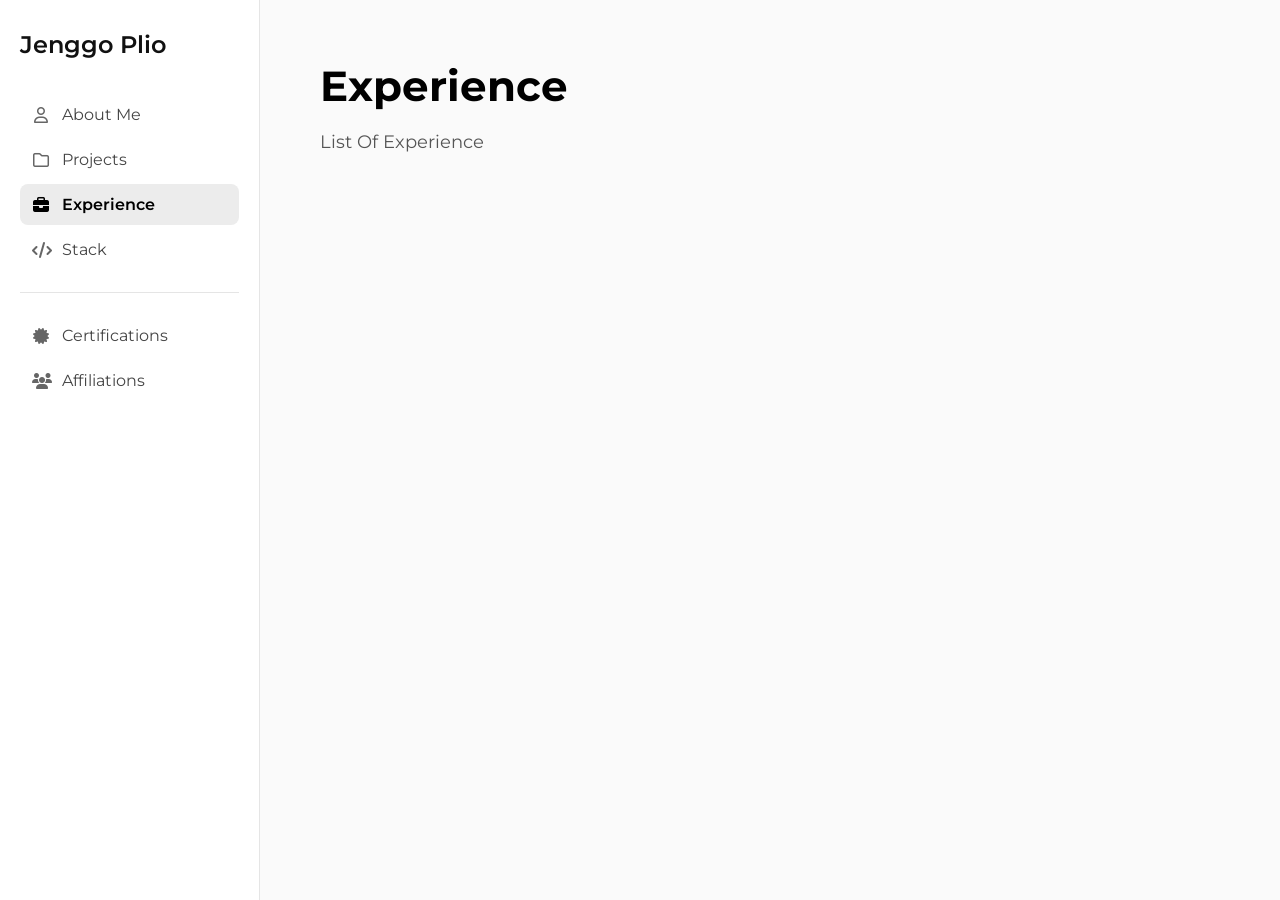
==== experience.html @ 3d439421 "experience" ====
<!DOCTYPE html>
<html lang="en">
<head>
    <meta charset="UTF-8">
    <meta name="viewport" content="width=device-width, initial-scale=1.0">
    <title>Portfolio</title>

    <!-- Google Font -->
    <link rel="preconnect" href="https://fonts.googleapis.com">
    <link rel="preconnect" href="https://fonts.gstatic.com" crossorigin>
    <link href="https://fonts.googleapis.com/css2?family=Montserrat:wght@400;500;600&display=swap" rel="stylesheet">

    <!-- Font Awesome Icons -->
    <link rel="stylesheet"
        href="https://cdnjs.cloudflare.com/ajax/libs/font-awesome/6.7.2/css/all.min.css">

    <link rel="stylesheet" href="project.css">
</head>

<body>

    <!-- Sidebar -->
    <aside class="sidebar">

        <div class="logo">
            <h2>Jenggo Plio</h2>
        </div>

        <nav>

            <div class="section">

                <a href="index.html" class="nav-item">
                    <i class="fa-regular fa-user"></i>
                    About Me
                </a>

                <a href="project.html" class="nav-item">
                    <i class="fa-regular fa-folder"></i>
                    Projects
                </a>

                <a href="experience.html" class="nav-item active">
                    <i class="fa-solid fa-briefcase"></i>
                    Experience
                </a>

                <a href="stack.html" class="nav-item">
                    <i class="fa-solid fa-code"></i>
                    Stack
                </a>

            </div>

            <hr>

            <div class="section">

                <a href="certifications.html" class="nav-item">
                    <i class="fa-solid fa-certificate"></i>
                    Certifications
                </a>

                <a href="affiliations.html" class="nav-item">
                    <i class="fa-solid fa-users"></i>
                    Affiliations
                </a>

            </div>

        </nav>

    </aside>

    <!-- Main Content -->
    <main class="content">

        <h1>Experience</h1>

        <p>
            List Of Experience
        </p>

    </main>

</body>
</html>
---- project.css ----
*{
    margin:0;
    padding:0;
    box-sizing:border-box;
}

body{
    font-family:Montserrat,sans-serif;
    display:flex;
    min-height:100vh;
    background:#fafafa;
}

/* Sidebar */

.sidebar{
    width:260px;
    background:#fff;
    border-right:1px solid #e5e5e5;
    padding:30px 20px;
}

.logo{
    margin-bottom:35px;
}

.logo h2{
    font-size:24px;
    font-weight:600;
    color:#111;
}

.section{
    display:flex;
    flex-direction:column;
    gap:4px;
}

.nav-item{
    display:flex;
    align-items:center;
    gap:12px;

    text-decoration:none;
    color:#444;

    padding:11px 12px;
    border-radius:8px;

    transition:.2s;
}

.nav-item i{
    width:18px;
    text-align:center;
    color:#666;
}

.nav-item:hover{
    background:#f3f3f3;
}

.nav-item.active{
    background:#ececec;
    color:#000;
    font-weight:600;
}

.nav-item.active i{
    color:#000;
}

hr{
    border:none;
    border-top:1px solid #e5e5e5;
    margin:22px 0;
}

/* Content */

.content{
    flex:1;
    padding:60px;
}

.content h1{
    font-size:42px;
    margin-bottom:15px;
}

.content p{
    color:#555;
    font-size:18px;
    line-height:1.7;
    max-width:700px;
}
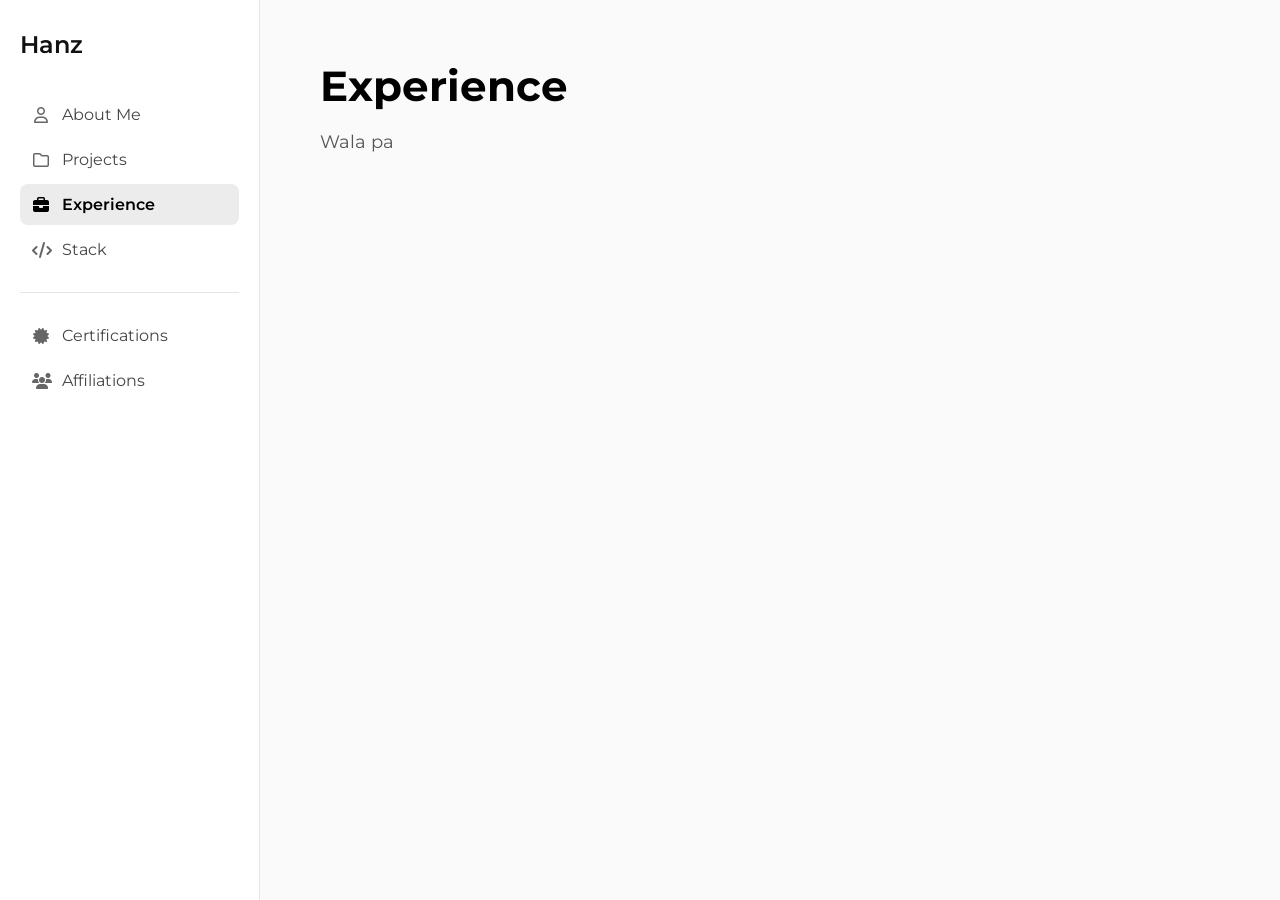
==== commit 5eadad9b: "STACK AI" ====
--- a/experience.html
+++ b/experience.html
@@ -23,7 +23,7 @@
     <aside class="sidebar">
 
         <div class="logo">
-            <h2>Jenggo Plio</h2>
+            <h2>Hanz</h2>
         </div>
 
         <nav>
@@ -78,7 +78,7 @@
         <h1>Experience</h1>
 
         <p>
-            List Of Experience
+            Wala pa
         </p>
 
     </main>
--- a/project.css
+++ b/project.css
@@ -93,4 +93,111 @@
     font-size:18px;
     line-height:1.7;
     max-width:700px;
+}
+
+/* =========================
+   Projects
+   ========================= */
+
+.projects-intro {
+    margin-bottom: 40px;
+}
+
+
+/* Project card */
+
+.project-card {
+    max-width: 1100px;
+
+    background: #fff;
+
+    border: 1px solid #e5e5e5;
+    border-radius: 14px;
+
+    padding: 30px;
+
+    margin-top: 35px;
+}
+
+
+/* Project information */
+
+.project-info {
+    margin-bottom: 25px;
+}
+
+.project-category {
+    display: inline-block;
+
+    color: #666;
+
+    font-size: 13px;
+    font-weight: 500;
+
+    margin-bottom: 10px;
+}
+
+.project-info h2 {
+    font-size: 30px;
+
+    margin-bottom: 12px;
+
+    color: #111;
+}
+
+.project-info p {
+    max-width: 750px;
+
+    margin-bottom: 20px;
+}
+
+
+/* Technology tags */
+
+.project-tech {
+    display: flex;
+
+    flex-wrap: wrap;
+
+    gap: 8px;
+}
+
+.project-tech span {
+    padding: 6px 10px;
+
+    background: #f3f3f3;
+
+    border-radius: 6px;
+
+    font-size: 13px;
+
+    color: #444;
+}
+
+
+/* Cube */
+
+.cube-container {
+    width: 100%;
+
+    display: flex;
+
+    justify-content: center;
+
+    overflow: hidden;
+}
+
+#cubeCanvas {
+    width: 100%;
+    max-width: 800px;
+
+    height: auto;
+
+    display: block;
+
+    background: #000;
+
+    border: 1px solid #ddd;
+
+    border-radius: 10px;
 }
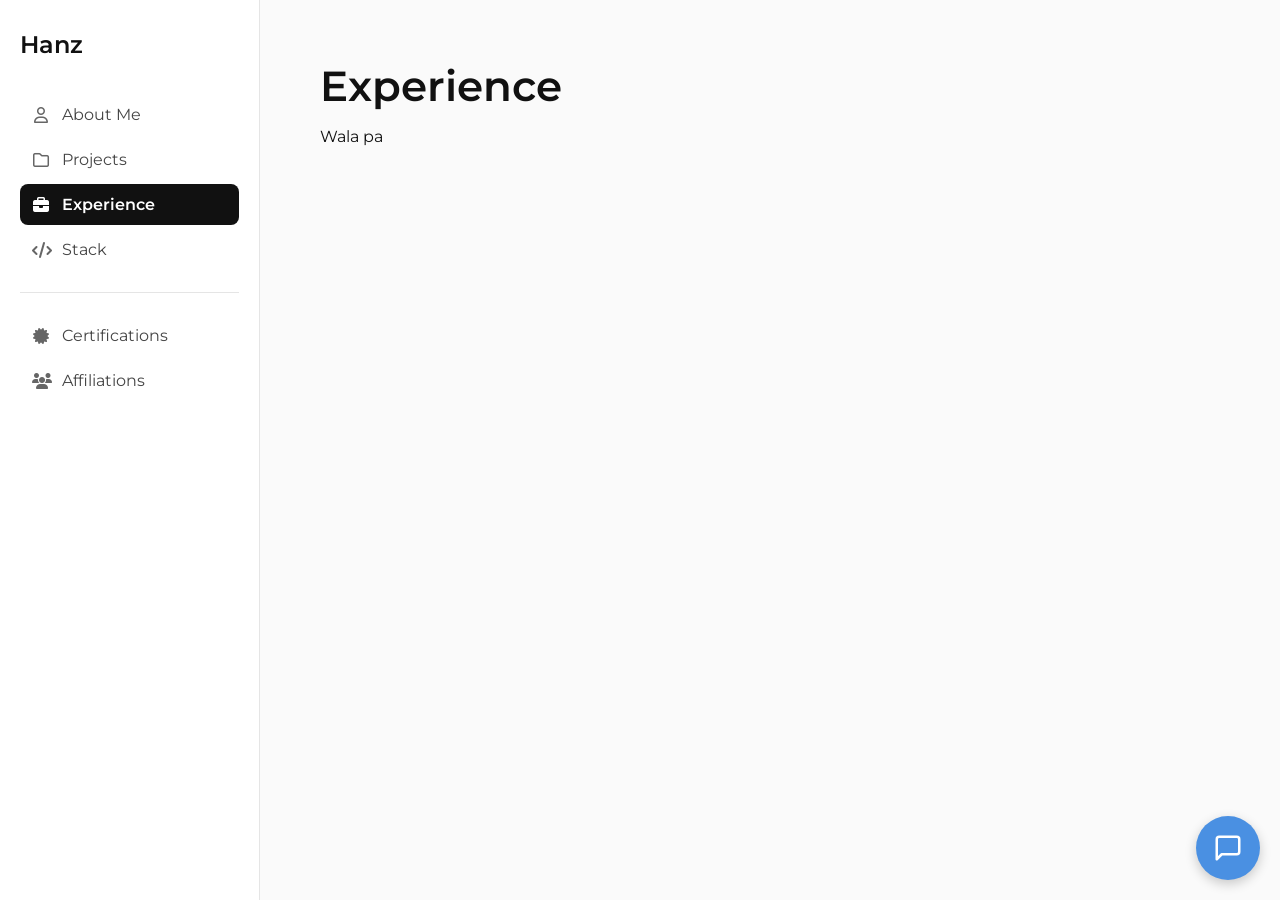
==== commit 3416c382: "UPD chatbots" ====
--- a/experience.html
+++ b/experience.html
@@ -83,5 +83,115 @@
 
     </main>
 
+<!-- Paste before </body> -->
+    <div id="chat-widget" class="chat-widget">
+  <button id="chat-toggle" aria-label="Open chat">
+    <svg width="30" height="30" viewBox="0 0 24 24" fill="none" stroke="currentColor" stroke-width="2" stroke-linecap="round" stroke-linejoin="round">
+      <path d="M21 15a2 2 0 0 1-2 2H7l-4 4V5a2 2 0 0 1 2-2h14a2 2 0 0 1 2 2z"/>
+    </svg>
+  </button>
+  <div id="chat-panel" class="chat-panel hidden">
+    <div class="chat-header">
+      <span>Support Bot</span>
+      <button id="chat-close">×</button>
+    </div>
+    <div id="chat-messages" class="chat-messages"></div>
+    <form id="chat-form" class="chat-form">
+      <input id="chat-input" type="text" placeholder="Type your question..." autocomplete="off" />
+      <button type="submit">Send</button>
+    </form>
+  </div>
+</div>
+
+<style>
+  .chat-widget { position: fixed; bottom: 20px; right: 20px; z-index: 9999; }
+  #chat-toggle {
+    width: 64px; height: 64px; border-radius: 50%;
+    border: none; background: #4A90E2; color: #fff;
+    cursor: pointer; box-shadow: 0 4px 12px rgba(0,0,0,.2);
+    display: flex; align-items: center; justify-content: center;
+  }
+  .chat-panel {
+    position: absolute; bottom: 78px; right: 0;
+    width: 320px; height: 420px; background: #fff;
+    border-radius: 12px; box-shadow: 0 8px 24px rgba(0,0,0,.15);
+    display: flex; flex-direction: column; overflow: hidden;
+  }
+  .chat-panel.hidden { display: none; }
+  .chat-header {
+    background: #4A90E2; color: #fff; padding: 12px 16px;
+    display: flex; justify-content: space-between; align-items: center;
+    font-weight: 600;
+  }
+  .chat-header button { background: none; border: none; color: #fff; font-size: 20px; cursor: pointer; }
+  .chat-messages { flex: 1; padding: 12px; overflow-y: auto; display: flex; flex-direction: column; gap: 8px; }
+  .msg { max-width: 80%; padding: 8px 12px; border-radius: 12px; font-size: 14px; line-height: 1.4; }
+  .msg.bot { background: #f0f0f0; align-self: flex-start; border-bottom-left-radius: 4px; }
+  .msg.user { background: #4A90E2; color: #fff; align-self: flex-end; border-bottom-right-radius: 4px; }
+  .chat-form { display: flex; border-top: 1px solid #eee; }
+  .chat-form input { flex: 1; border: none; padding: 12px; font-size: 14px; outline: none; }
+  .chat-form button { border: none; background: #4A90E2; color: #fff; padding: 12px 16px; cursor: pointer; }
+</style>
+
+<script>
+(function() {
+  const faqs = [
+    { keywords: ["opening", "launch", "start", "begin", "play", "run", "execute", "open", "game", "how to open", "how to launch", "how to play", "how to run"],
+      answer: "To open the game, simply download the .rar file on your desktop then extract it and double-click the game executable, typically named (GameName).exe" },
+    { keywords: ["setting", "setup", "configure", "install", "prepare", "ready", "get started", "how to start", "how to set up", "how to configure", "how to install"],
+      answer: "To set up the game, download the .rar file on your desktop, extract it, and double-click the game executable, typically named (GameName).exe" },
+    { keywords: ["contact", "support", "help"],
+      answer: "For assistance, you can reach our support team at support@example.com or call us at (555) 123-4567, Mon–Fri 9 AM–5 PM EST." },
+    { keywords: ["price", "cost", "how much", "pricing"],
+      answer: "No current pricing information available. Please check our website or contact support for more details." },
+    { keywords: ["contact", "human", "support", "help", "talk to"],
+      answer: "You can reach our team at support@example.com or call us at (555) 123-4567, Mon–Fri 9 AM–5 PM EST." },
+  ];
+
+  const intro = "Hi! I'm here to help.\n\nWhat can I assist you with? Try asking about Opening the game, Setting it up, or Contacting support.";
+
+  const toggle = document.getElementById('chat-toggle');
+  const panel  = document.getElementById('chat-panel');
+  const close  = document.getElementById('chat-close');
+  const form   = document.getElementById('chat-form');
+  const input  = document.getElementById('chat-input');
+  const msgs   = document.getElementById('chat-messages');
+
+  let started = false;
+
+  function addMsg(text, role) {
+    const div = document.createElement('div');
+    div.className = `msg ${role}`;
+    div.innerHTML = text;
+    msgs.appendChild(div);
+    msgs.scrollTop = msgs.scrollHeight;
+  }
+
+  function getResponse(text) {
+    const lower = text.toLowerCase();
+    for (const faq of faqs) {
+      if (faq.keywords.some(k => lower.includes(k))) return faq.answer;
+    }
+    return "I'm not sure about that one. Try asking about <b>opening</b>, <b>setting up</b>, or <b>contacting support</b> — or email us at support@example.com.";
+  }
+
+  toggle.onclick = () => {
+    panel.classList.toggle('hidden');
+    if (!started) { addMsg(intro, 'bot'); started = true; }
+    input.focus();
+  };
+  close.onclick = () => panel.classList.add('hidden');
+
+  form.onsubmit = (e) => {
+    e.preventDefault();
+    const text = input.value.trim();
+    if (!text) return;
+    addMsg(text, 'user');
+    input.value = '';
+    setTimeout(() => addMsg(getResponse(text), 'bot'), 400);
+  };
+})();
+</script>   
+
 </body>
 </html>
--- a/project.css
+++ b/project.css
@@ -1,158 +1,322 @@
-*{
-    margin:0;
-    padding:0;
-    box-sizing:border-box;
-}
-
-body{
-    font-family:Montserrat,sans-serif;
-    display:flex;
-    min-height:100vh;
-    background:#fafafa;
-}
-
-/* Sidebar */
-
-.sidebar{
-    width:260px;
-    background:#fff;
-    border-right:1px solid #e5e5e5;
-    padding:30px 20px;
-}
-
-.logo{
-    margin-bottom:35px;
-}
-
-.logo h2{
-    font-size:24px;
-    font-weight:600;
-    color:#111;
-}
-
-.section{
-    display:flex;
-    flex-direction:column;
-    gap:4px;
-}
-
-.nav-item{
-    display:flex;
-    align-items:center;
-    gap:12px;
-
-    text-decoration:none;
-    color:#444;
-
-    padding:11px 12px;
-    border-radius:8px;
-
-    transition:.2s;
-}
-
-.nav-item i{
-    width:18px;
-    text-align:center;
-    color:#666;
-}
-
-.nav-item:hover{
-    background:#f3f3f3;
-}
-
-.nav-item.active{
-    background:#ececec;
-    color:#000;
-    font-weight:600;
-}
-
-.nav-item.active i{
-    color:#000;
-}
-
-hr{
-    border:none;
-    border-top:1px solid #e5e5e5;
-    margin:22px 0;
-}
-
-/* Content */
-
-.content{
-    flex:1;
-    padding:60px;
-}
-
-.content h1{
-    font-size:42px;
-    margin-bottom:15px;
-}
-
-.content p{
-    color:#555;
-    font-size:18px;
-    line-height:1.7;
-    max-width:700px;
-}
-
-/* =========================
-   Projects
-   ========================= */
+
+/* ==========================================
+   GENERAL
+========================================== */
+
+* {
+    margin: 0;
+    padding: 0;
+    box-sizing: border-box;
+}
+
+
+body {
+    font-family: Montserrat, sans-serif;
+
+    display: flex;
+
+    height: 100vh;
+
+    overflow: hidden;
+
+    background: #fafafa;
+
+    color: #111;
+}
+
+
+/* ==========================================
+   SIDEBAR
+   SAME LAYOUT AS STACK
+========================================== */
+
+.sidebar {
+    width: 260px;
+
+    height: 100vh;
+
+    overflow-y: auto;
+
+    flex-shrink: 0;
+
+    background: #fff;
+
+    border-right: 1px solid #e5e5e5;
+
+    padding: 30px 20px;
+}
+
+
+.logo {
+    margin-bottom: 35px;
+}
+
+
+.logo h2 {
+    font-size: 24px;
+
+    font-weight: 600;
+
+    color: #111;
+}
+
+
+nav {
+    width: 100%;
+}
+
+
+/* ==========================================
+   NAVIGATION
+   SAME SPACING AS STACK
+========================================== */
+
+.section {
+    display: flex;
+
+    flex-direction: column;
+
+    gap: 4px;
+}
+
+
+.nav-item {
+    display: flex;
+
+    align-items: center;
+
+    gap: 12px;
+
+    padding: 11px 12px;
+
+    border-radius: 8px;
+
+    text-decoration: none;
+
+    color: #444;
+
+    transition:
+        background 0.2s ease,
+        color 0.2s ease;
+}
+
+
+.nav-item i {
+    width: 18px;
+
+    text-align: center;
+
+    color: #666;
+}
+
+
+.nav-item:hover {
+    background: #f3f3f3;
+
+    color: #111;
+}
+
+
+/* ==========================================
+   DARK ACTIVE ITEM
+========================================== */
+
+.nav-item.active {
+    background: #111;
+
+    color: #fff;
+
+    font-weight: 600;
+}
+
+
+.nav-item.active i {
+    color: #fff;
+}
+
+
+/* ==========================================
+   DIVIDER
+   SAME AS STACK
+========================================== */
+
+.sidebar hr {
+    border: none;
+
+    border-top: 1px solid #e5e5e5;
+
+    margin: 22px 0;
+}
+
+
+/* ==========================================
+   MAIN CONTENT
+========================================== */
+
+.content {
+    flex: 1;
+
+    min-width: 0;
+
+    height: 100vh;
+
+    overflow-y: auto;
+
+    padding: 60px;
+}
+
+
+.content h1 {
+    font-size: 42px;
+
+    font-weight: 600;
+
+    margin-bottom: 15px;
+}
+
 
 .projects-intro {
-    margin-bottom: 40px;
-}
-
-
-/* Project card */
+    color: #555;
+
+    font-size: 18px;
+
+    line-height: 1.7;
+
+    max-width: 700px;
+
+    margin-bottom: 45px;
+}
+
+
+/* ==========================================
+   PROJECT CARD
+========================================== */
 
 .project-card {
-    max-width: 1100px;
+    width: 100%;
+
+    max-width: 1200px;
+
+    min-height: 390px;
+
+    display: flex;
+
+    flex-direction: row;
+
+    align-items: center;
+
+    justify-content: space-between;
+
+    gap: 50px;
+
+    padding: 35px;
+
+    margin-bottom: 35px;
 
     background: #fff;
 
     border: 1px solid #e5e5e5;
+
     border-radius: 14px;
 
-    padding: 30px;
-
-    margin-top: 35px;
-}
-
-
-/* Project information */
+    box-shadow:
+        0 4px 20px rgba(0, 0, 0, 0.04);
+}
+
+
+/* ==========================================
+   PROJECT INFORMATION
+========================================== */
 
 .project-info {
-    margin-bottom: 25px;
-}
+    flex: 1;
+
+    min-width: 0;
+}
+
 
 .project-category {
     display: inline-block;
 
+    margin-bottom: 15px;
+
+    color: #777;
+
+    font-size: 12px;
+
+    font-weight: 500;
+
+    text-transform: uppercase;
+
+    letter-spacing: 0.5px;
+}
+
+
+.project-info h2 {
+    font-size: 28px;
+
+    font-weight: 600;
+
+    margin-bottom: 15px;
+}
+
+
+.project-info p {
+    max-width: 600px;
+
     color: #666;
 
+    font-size: 14px;
+
+    line-height: 1.8;
+
+    margin-bottom: 20px;
+}
+
+
+/* ==========================================
+   DOWNLOAD BUTTON
+========================================== */
+
+.download-button {
+    display: inline-flex;
+
+    align-items: center;
+
+    gap: 8px;
+
+    padding: 10px 16px;
+
+    margin-bottom: 22px;
+
+    border-radius: 7px;
+
+    background: #111;
+
+    color: #fff;
+
+    text-decoration: none;
+
     font-size: 13px;
+
     font-weight: 500;
 
-    margin-bottom: 10px;
-}
-
-.project-info h2 {
-    font-size: 30px;
-
-    margin-bottom: 12px;
-
-    color: #111;
-}
-
-.project-info p {
-    max-width: 750px;
-
-    margin-bottom: 20px;
-}
-
-
-/* Technology tags */
+    transition:
+        background 0.2s ease,
+        transform 0.2s ease;
+}
+
+
+.download-button:hover {
+    background: #333;
+
+    transform: translateY(-1px);
+}
+
+
+/* ==========================================
+   PROJECT TECHNOLOGIES
+========================================== */
 
 .project-tech {
     display: flex;
@@ -162,42 +326,245 @@
     gap: 8px;
 }
 
+
 .project-tech span {
-    padding: 6px 10px;
-
-    background: #f3f3f3;
-
-    border-radius: 6px;
-
-    font-size: 13px;
-
-    color: #444;
-}
-
-
-/* Cube */
-
-.cube-container {
+    padding: 7px 11px;
+
+    border: 1px solid #ddd;
+
+    border-radius: 5px;
+
+    color: #555;
+
+    background: #fafafa;
+
+    font-size: 11px;
+
+    font-weight: 500;
+}
+
+
+/* ==========================================
+   PROJECT MEDIA
+========================================== */
+
+.project-media {
+    flex: 1;
+
+    width: 50%;
+
+    height: 300px;
+
+    min-width: 0;
+
+    display: flex;
+
+    align-items: center;
+
+    justify-content: center;
+
+    background: #000;
+
+    border-radius: 10px;
+
+    overflow: hidden;
+}
+
+
+/* ==========================================
+   SEEDS OF REVIVAL GIF
+   ONLY GIF IS ZOOMED
+========================================== */
+
+.project-gif {
     width: 100%;
 
-    display: flex;
-
-    justify-content: center;
-
-    overflow: hidden;
-}
-
-#cubeCanvas {
+    height: 100%;
+
+    object-fit: contain;
+
+    display: block;
+
+    transform: scale(1.15);
+}
+
+
+/* ==========================================
+   3D CUBE
+   NO ZOOM
+========================================== */
+
+#cubeCanvas3D {
     width: 100%;
-    max-width: 800px;
-
-    height: auto;
+
+    height: 100%;
 
     display: block;
 
-    background: #000;
-
-    border: 1px solid #ddd;
-
-    border-radius: 10px;
-}+    transform: none;
+}
+
+
+/* ==========================================
+   TABLET
+   SAME BREAKPOINT AS STACK
+========================================== */
+
+@media (max-width: 1100px) {
+
+    .content {
+        padding: 45px;
+    }
+
+}
+
+
+/* ==========================================
+   MOBILE
+   SAME BREAKPOINT + SIDEBAR LAYOUT AS STACK
+========================================== */
+
+@media (max-width: 700px) {
+
+    body {
+        flex-direction: column;
+
+        height: auto;
+
+        overflow: visible;
+    }
+
+
+    /* Sidebar */
+
+    .sidebar {
+        width: 100%;
+
+        height: auto;
+
+        min-height: auto;
+
+        padding: 20px;
+
+        border-right: none;
+
+        border-bottom: 1px solid #e5e5e5;
+    }
+
+
+    .sidebar nav {
+        display: flex;
+
+        gap: 8px;
+
+        overflow-x: auto;
+
+        padding-bottom: 8px;
+    }
+
+
+    .sidebar .section {
+        flex-direction: row;
+    }
+
+
+    .sidebar hr {
+        display: none;
+    }
+
+
+    .nav-item {
+        white-space: nowrap;
+    }
+
+
+    /* Main Content */
+
+    .content {
+        height: auto;
+
+        overflow-y: visible;
+
+        padding: 40px 20px 70px;
+    }
+
+
+    .content h1 {
+        font-size: 32px;
+    }
+
+
+    .projects-intro {
+        font-size: 16px;
+
+        margin-bottom: 35px;
+    }
+
+
+    /* Project */
+
+    .project-card {
+        flex-direction: column;
+
+        align-items: stretch;
+
+        gap: 25px;
+
+        padding: 20px;
+    }
+
+
+    .project-info {
+        width: 100%;
+    }
+
+
+    .project-media {
+        width: 100%;
+
+        height: 250px;
+    }
+
+
+    /* GIF stays zoomed */
+
+    .project-gif {
+        transform: scale(1.15);
+    }
+
+
+    /* Cube stays normal */
+
+    #cubeCanvas3D {
+        transform: none;
+    }
+
+}
+
+
+/* ==========================================
+   SMALL MOBILE
+========================================== */
+
+@media (max-width: 480px) {
+
+    .content {
+        padding: 30px 15px;
+    }
+
+
+    .project-card {
+        padding: 15px;
+    }
+
+
+    .project-info h2 {
+        font-size: 23px;
+    }
+
+
+    .project-media {
+        height: 210px;
+    }
+
+}
